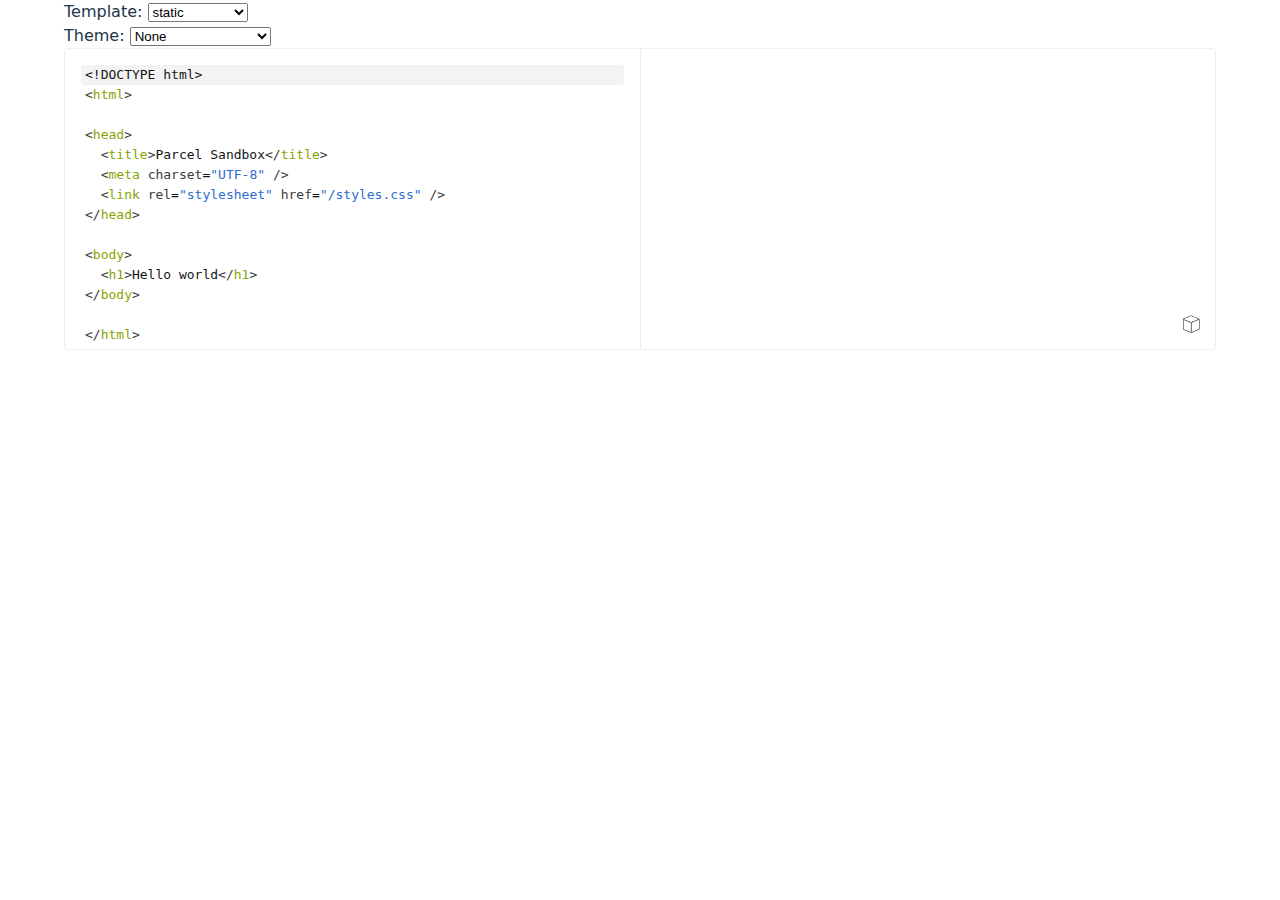
==== react/index.html @ 0a75f759 "Updates" ====
<!DOCTYPE html>
<html lang="en">
  <head>
    <meta charset="UTF-8" />
    <link rel="icon" type="image/svg+xml" href="/vite.svg" />
    <meta name="viewport" content="width=device-width, initial-scale=1.0" />
    <title>Sandpack + React</title>
    <script type="module" crossorigin src="/assets/index-D21Lct_-.js"></script>
    <script type="module" crossorigin src="/assets/main-DsQwCTGA.js"></script>
    <link rel="stylesheet" crossorigin href="/assets/index-DfG_ylBa.css">
    <link rel="stylesheet" crossorigin href="/assets/main-CJBWDM9a.css">
  </head>
  <body>
    <div id="root"></div>
  </body>
</html>
---- assets/index-DfG_ylBa.css ----
:root{font-family:Inter,system-ui,Avenir,Helvetica,Arial,sans-serif;line-height:1.5;font-weight:400;color-scheme:light dark;color:#ffffffde;background-color:#242424;font-synthesis:none;text-rendering:optimizeLegibility;-webkit-font-smoothing:antialiased;-moz-osx-font-smoothing:grayscale}a{font-weight:500;color:#646cff;text-decoration:inherit}a:hover{color:#535bf2}body{margin:0;display:flex;min-width:320px;min-height:100vh}h1{font-size:3.2em;line-height:1.1}button{border-radius:8px;border:1px solid transparent;padding:.6em 1.2em;font-size:1em;font-weight:500;font-family:inherit;background-color:#1a1a1a;cursor:pointer;transition:border-color .25s}button:hover{border-color:#646cff}button:focus,button:focus-visible{outline:4px auto -webkit-focus-ring-color}@media (prefers-color-scheme: light){:root{color:#213547;background-color:#fff}a:hover{color:#747bff}button{background-color:#f9f9f9}}
---- assets/main-CJBWDM9a.css ----
#root{max-width:1920px;width:90vw;margin-inline:auto}
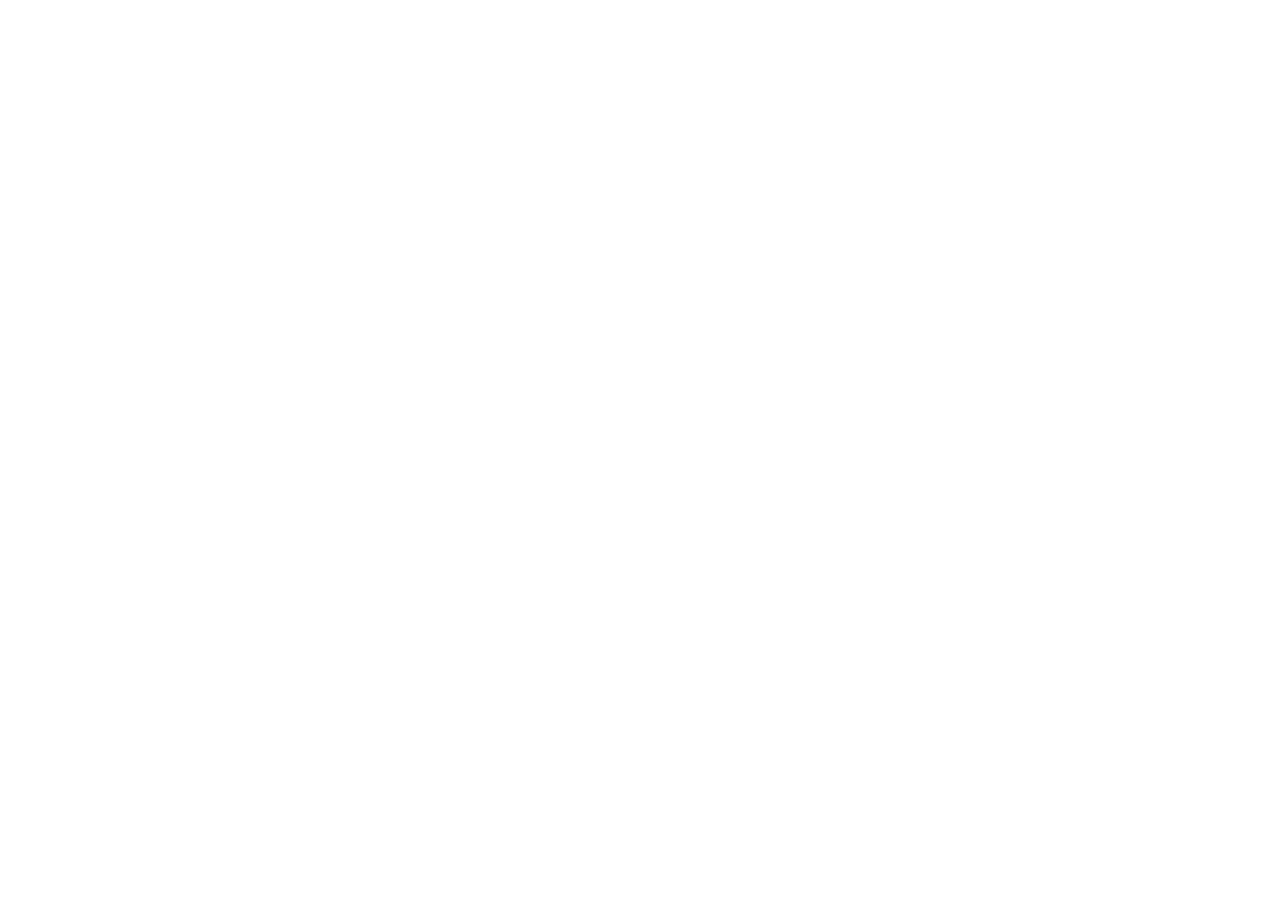
==== commit d1546cd6: "Updates" ====
--- a/react/index.html
+++ b/react/index.html
@@ -2,13 +2,13 @@
 <html lang="en">
   <head>
     <meta charset="UTF-8" />
-    <link rel="icon" type="image/svg+xml" href="/vite.svg" />
+    <link rel="icon" type="image/svg+xml" href="/sandpack-code-section/vite.svg" />
     <meta name="viewport" content="width=device-width, initial-scale=1.0" />
     <title>Sandpack + React</title>
-    <script type="module" crossorigin src="/assets/index-D21Lct_-.js"></script>
-    <script type="module" crossorigin src="/assets/main-DsQwCTGA.js"></script>
-    <link rel="stylesheet" crossorigin href="/assets/index-DfG_ylBa.css">
-    <link rel="stylesheet" crossorigin href="/assets/main-CJBWDM9a.css">
+    <script type="module" crossorigin src="/sandpack-code-section/assets/index-Ch69yfV0.js"></script>
+    <script type="module" crossorigin src="/sandpack-code-section/assets/main-frjw4pZU.js"></script>
+    <link rel="stylesheet" crossorigin href="/sandpack-code-section/assets/index-DfG_ylBa.css">
+    <link rel="stylesheet" crossorigin href="/sandpack-code-section/assets/main-CJBWDM9a.css">
   </head>
   <body>
     <div id="root"></div>
